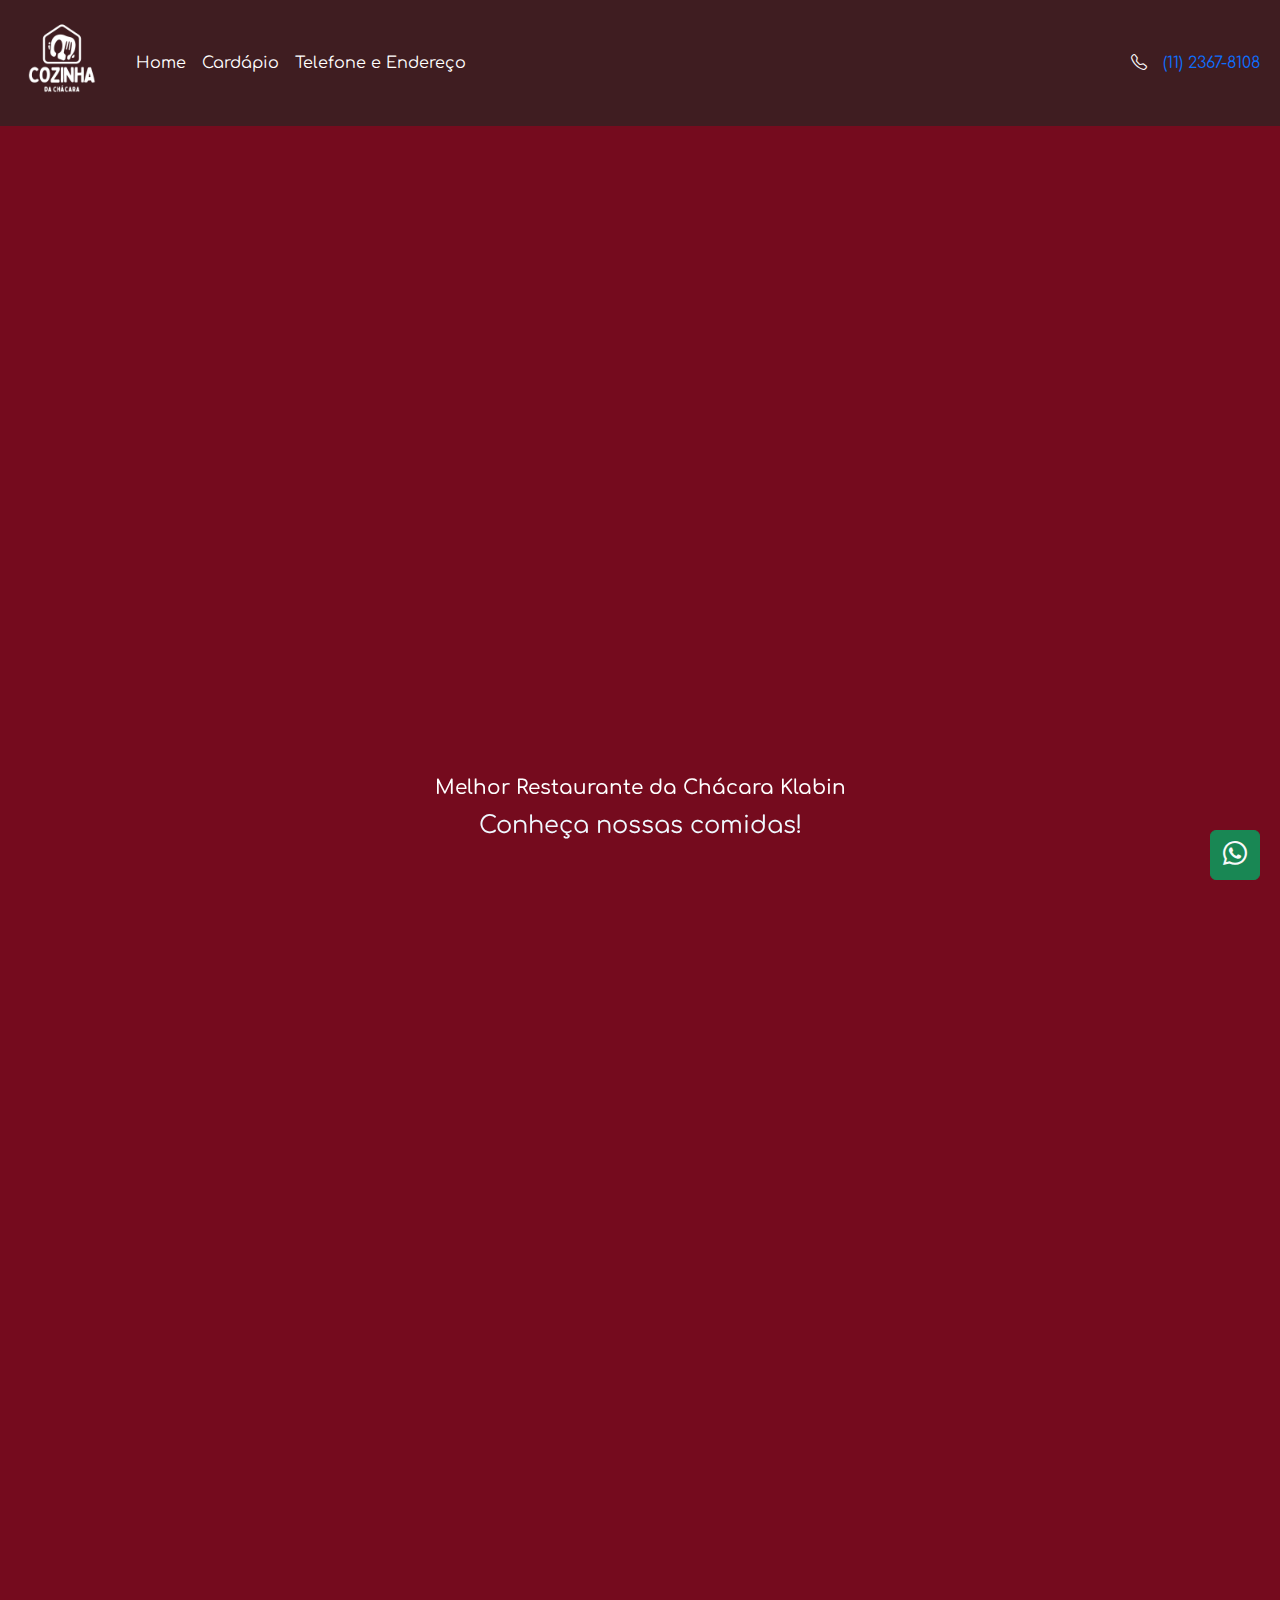
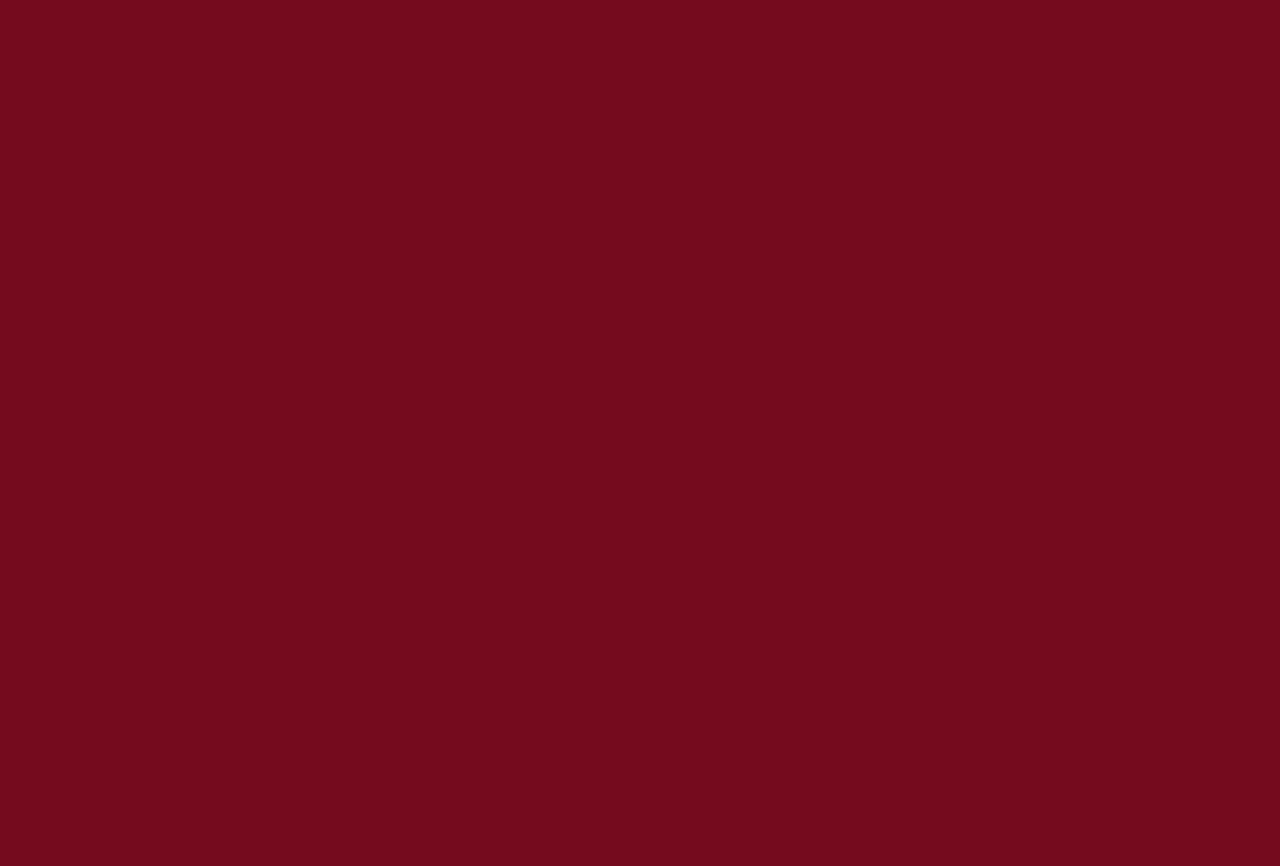
==== SiteCozinha/index.html @ b2583a29 "atualização 8 - finalizado" ====
<!DOCTYPE html>
<html lang="pt-br">
<head>
    <meta charset="UTF-8">
    <meta name="viewport" content="width=device-width, initial-scale=1.0">
    <title>Cozinha da Chácara</title>
    <link href="https://cdn.jsdelivr.net/npm/bootstrap@5.3.3/dist/css/bootstrap.min.css" rel="stylesheet" integrity="sha384-QWTKZyjpPEjISv5WaRU9OFeRpok6YctnYmDr5pNlyT2bRjXh0JMhjY6hW+ALEwIH" crossorigin="anonymous">
    <link rel="stylesheet" href="https://cdn.jsdelivr.net/npm/bootstrap-icons@1.11.3/font/bootstrap-icons.min.css">   
    <link rel="stylesheet" href="css/style.css">
    <link rel="icon" type="image/x-icon" href="assets/LOGOPNGCASA.png">
    <style>
        .container {
            overflow: hidden; 
        }

        #left-image {
            transform: translateX(-100%); 
            opacity: 0; 
            transition: transform 0.5s ease, opacity 0.5s ease; 
        }

        #right-image {
            transform: translateX(100%);
            opacity: 0; 
            transition: transform 0.5s ease, opacity 0.5s ease; 
        }

       
        .container.animate #left-image {
            transform: translateX(0); 
            opacity: 1; 
        }

        .container.animate #right-image {
            transform: translateX(0); 
            opacity: 1; 
        }
    </style>
</head>
<body>
    <nav class="navbar navbar-expand-lg">
        <div class="container-fluid">
            <a class="navbar-brand" href="/SiteCozinha/index.html"><img src="assets/logoCozinha.png" width="100px" alt=""></a>
            <button class="navbar-toggler bg-white" type="button" data-bs-toggle="collapse" data-bs-target="#navbarNav" aria-controls="navbarNav" aria-expanded="false" aria-label="Toggle navigation">
                <span class="navbar-toggler-icon"></span>
            </button>
            <div class="collapse navbar-collapse" id="navbarNav">
                <ul class="navbar-nav">
                    <li class="nav-item">
                        <a id="nav_texto" class="nav-link active" aria-current="page" href="index.html">Home</a>
                    </li>
                    <li class="nav-item">
                        <a id="nav_texto" class="nav-link active" href="index.html">Cardápio</a>
                    </li>
                    <li class="nav-item">
                        <a id="nav_texto" class="nav-link active" href="telefone.html">Telefone e Endereço</a>
                    </li>
                </ul>
                <div class="ms-auto d-flex p-2">
                    <i class="bi bi-telephone text-light fs-6 mx-3"></i ```html
                    <h4 class="text-light fs-5 "><a id="wp" href="https://wa.me/5511986812832" target="_blank">(11) 2367-8108</a></h4>
                </div>
            </div>
        </div>
    </nav>

    <main>
        <div id="carouselExampleCaptions" class="carousel slide">
            <div class="carousel-inner">
                <div class="carousel-item active">
                    <video autoplay loop muted src="assets/COZINHA DA CHÁCARA (2).mp4"></video>
                    <div class="carousel-caption d-none d-md-block">
                        <h5>Melhor Restaurante da Chácara Klabin</h5>
                        <p>Conheça nossas comidas!</p>
                    </div>
                </div>
            </div>
        </div>

        <div class="floating-buttons">
            <a href="https://wa.me/5511986812832" class="btn text-light btn-success">
                <i class="bi bi-whatsapp fs-4"></i>
            </a>
        </div>

        <div id="cardapio" class="d-flex flex-row col-12 justify-content-between align-items-center ">
            <div class="line col-2 col-md-4 "></div>
            <img src="/SiteCozinha/assets/cardapio2.png" class="d-flex align-items-center" alt="cardapio da cozinha da chácara">
            <div class="line col-2 col-md-4"> </div>
        </div>

        <div class="barra">
            <ul class="d-flex flex-column flex-md-row justify-content-around align-items-center">
                <li class="fs-3 my-4 menu ">
                    <a id="obj_cardapio" href="secComida.html">Comidas</a>                 
                </li>
                <li class="fs-3 my-4 menu"> 
                    <a id="obj_cardapio" href="secBebidas.html">Bebidas</a> 
                </li>
                <li class="fs-3 my-4 menu">    
                    <a id="obj_cardapio" href="secHappy.html">Happy Hour</a> 
                </li>
                <li class="fs-3 my-4 menu">
                    <a id="obj_cardapio" href="secCafeManha.html">Café da manhã</a>
                </li>
            </ul>
        </div>

        <div class="line col-12 col-md-12 "></div>

        <div class="container">
            <div class="row">
                <div class="col-12 col-sm-5">
                    <img src="assets/verdurasHome.png" class="img-fluid" alt="" id="left-image">
                </div>
                <div class="col-12 col-sm-7">
                    <img src="assets/qualiadeHome.png" class="img-fluid" alt="" id="right-image">
                    <p>O Cozinha da Chácara é o destino ideal para quem busca uma experiência gastronômica saudável e saborosa. Localizado na charmosa Chácara Klabin, o restaurante oferece pratos frescos e de alta qualidade, preparados com ingredientes selecionados e um toque especial de criatividade. Com um cardápio que celebra o melhor da culinária saudável, o Cozinha da Chácara proporciona um ambiente acolhedor e autêntico, perfeito para desfrutar de refeições nutritivas sem abrir mão do sabor.</p>
                </div>
            </div>
        </div>
    </main>

    <footer id="foot" class="row bg-dark d-flex flex-row">
        <nav class="col-12">
            <ul class="column-6 my-5">
                <li class="mb-2"> <a class="text-light" href="https://www.facebook.com/cozinhadachacara/" target="_blank"><i class="bi bi-facebook"></i> Facebook</a></li>
                <li class="mb-2"><a class="text-light" href="https://www.instagram.com/cozinhadachacara/" target="_blank"><i class="bi bi-instagram"></i> Instragram</a></li>
                <li class="mb-2"> <a class="text-light" href="telefone.html"><i class="bi bi-telephone"></i> Telefone</a></li>
                <li class="mb-2"><a class="text-light" href="https://www.google.com/maps/dir//Rua+Vergueiro,+3804+-+Vila+Mariana,+São+Paulo+-+SP,+04102-002/@-23.5929731,-46.712613,33131m/data=!3m1!1e3!4m8!4m7!1m0!1m5!1m1!1s0x94ce5bd2ed911103:0x8f3b04964ad7088b!2m2!1d-46.6302114!2d-23.5929948?entry=ttu&g_ep=EgoyMDI0MTAyMy4wIKXMDSoASAFQAw%3D%3D" target="_blank"><i class="bi bi-geo-alt-fill"></i> Endereço</a></li>
                <li class="mb-2"><a class="text-light" href="https://www.linkedin.com/in/manuelaflorenca/" target="_blank"><i class="bi bi-linkedin"></i> Desenvolvedora do Site</a></li>
            </ul>
        </nav>
    </footer>

    <script src="https://cdn.jsdelivr.net/npm/bootstrap@5.3.3/dist/js/bootstrap.bundle.min.js" integrity="sha384-YvpcrYf0tY3lHB60NNkmXc5s9fDVZLESaAA55NDzOxhy9GkcIdslK1eN7N6jIeHz" crossorigin="anonymous"></script>  
    <script src="/SiteCozinha/script.js"></script>
</body>
</html>
---- SiteCozinha/css/style.css ----
@import url('https://fonts.googleapis.com/css2?family=Comfortaa:wght@300..700&display=swap');
* {
    margin: 0;
    padding: 0;
    box-sizing: border-box;
    font-family: "Comfortaa", sans-serif;
    font-optical-sizing: auto;
   
}

html, body {
    background-color: #750B1E;
    margin: 0;
    padding: 0;
    width: 100%;
    height: 100%;
    overflow-x: hidden; 
}

.container {
    overflow: hidden; 
}

.carousel,
.carousel-inner,
.carousel-item {
    width: 100%; 
    height: 100vh; 
}

.carousel-item video {
    width: 100%;
    height: 100%;
    object-fit: cover; 
}


nav {
    background-color: #3F1D21;

}

.navbar {
    position: fixed;
    top: 0;
    width: 100%;
    z-index: 1000; 
}

#nav_texto {

    color: #fff;

}

#nav_texto:hover {
    color: #6d6c6c;
}

#obj_cardapio {

    color: #750B1E ;
    transition: 0.5s;

}

#obj_cardapio:hover {

    font-size: 2.40rem;

}


.carousel,
.carousel-inner,
.carousel-item {
    width: 100vw;
    height: 100vh;
}

.carousel-item video {
    width: 100%;
    height: 100%;
    object-fit: cover; 
}

.carousel-caption {
    bottom: 20px; /
}

@media (max-width: 768px) {
    .carousel-caption h5 {
        font-size: 1.2rem;
    }

    .carousel-caption p {
        font-size: 0.5rem;
    }
}


main {

    width: 100%;

}

main h1 {
    color: white;    
}

#sobre {
    background-image: url("/SiteCozinha/assets/flat-lay-delicious-brazilian-food-arrangement.jpg");
    padding: 50px 30px 50px 30px;
    background-repeat: no-repeat;
    background-size: cover;
    opacity: 0.5;
    text-align: justify;
 
}
.fundo{
    background-color: #F4EADE;
    background-repeat: no-repeat;
    background-size: cover;
}

h3{
    font-size: 4em;
    color: #3F1D21;
}

.card2 {

    background-color:rgba(63, 29, 33, 0.7);
    border-radius: 10px;
    color: #fff;
    
}


p {
    color: aliceblue;
    font-size: 1.5em;
}



.card {
    background-color: transparent;
    border: none;
}


.card {
    transition: transform 0.3s ease;
}

.card:hover {
    transform: scale(1.05);
}


.card_alimento{
    box-shadow: rgba(0, 0, 0, 0.1) 0px 4px 6px -1px, rgba(0, 0, 0, 0.06) 0px 2px 4px -1px;
    border-radius: 10px;
}


.img_comida{
    border-radius: 10px 10px 0px 0;

}
.line{
    background-color: #fff;
    height: 5px;
}
.text_card{
   background-color: #750B1E;
   
}


.card {
    border-radius: 20px 
}



footer {
    background-color: #750B1E;
    color: #fff;
}

footer a {
    color: #ffffff; 
    text-decoration: none; 
}

footer a:hover {
    color: darkgray; 
}

footer button {
    border: none; 
    background: none; 
    padding: 0;
    cursor: pointer; 
}

a {
    text-decoration: none;

}

ul {
    list-style-type: none; /* Remove as bolinhas */
}

a:visited {
    color: gray;
}

a:hover {
    color: darkgray;
}

.menu_card{
    background-image: url(/SiteCozinha/assets/cardCostela3.png);
    background-size: cover;
    background-repeat: no-repeat;
}

.menu{
    color: #750B1E;
    cursor: pointer;
}
.menu:hover{
color: #3F1D21;
}

.menu a {
    color: #750B1E;
}

/* ca */

/* Estilização da barra de navegação */
.barra {
  background-color: #F4EADE;
  padding: 20px 0; 
  box-shadow: 0 6px 12px rgba(0, 0, 0, 0.1); 
}

/* Estilo dos itens de menu */
.barra ul {
  display: flex;
  flex-direction: column;
  flex-wrap: wrap;
  justify-content: center;
  gap: 10px;
  padding: 0;
  margin: 0;
  list-style: none; 
}

@media (min-width: 768px) {
  .barra ul {
    flex-direction: row; 
  }
}

/* Estilo dos links */
.menu a {
  color: #750B1E;
  font-size: 1.2rem;
  font-weight: 500;
  text-decoration: none;
  padding: 12px 20px; 
  border-radius: 6px; 
  transition: color 0.3s ease, background-color 0.3s ease, transform 0.3s ease; 
}

/* Efeito hover */
.menu a:hover {
  color: #750B1E;
  transform: translateY(-4px); 
}

/* Linha abaixo da barra */
.line {
  height: 3px;
  background: linear-gradient(to right, #ffffff, #ffffff);
  margin-top: 15px;
  border-radius: 2px; 
}


/*  */

.card-group {
    display: flex;
    gap: 20px;
    justify-content: center;

  }
  
  .card {
    border: none; 
    border-radius: 10px; 
    overflow: hidden; 
    box-shadow: 0 4px 8px rgba(0, 0, 0, 0.2); 
    transition: transform 0.3s ease, box-shadow 0.3s ease;
  }
  
  .card:hover {
    transform: translateY(-5px); 
    box-shadow: 0 8px 16px rgba(0, 0, 0, 0.3);
    cursor: pointer; 
  }
  
  .card-img-top {
    width: 100%; 
    height: auto;
    object-fit: cover; 
  }

  /* botaão fixo */
  
.floating-buttons {
    position: fixed; /* Fixa o botão na tela */
    bottom: 20px; /* Distância do fundo da tela */
    right: 20px; /* Distância da direita da tela */
    z-index: 1000; /* Garante que o botão fique acima de outros elementos */
}
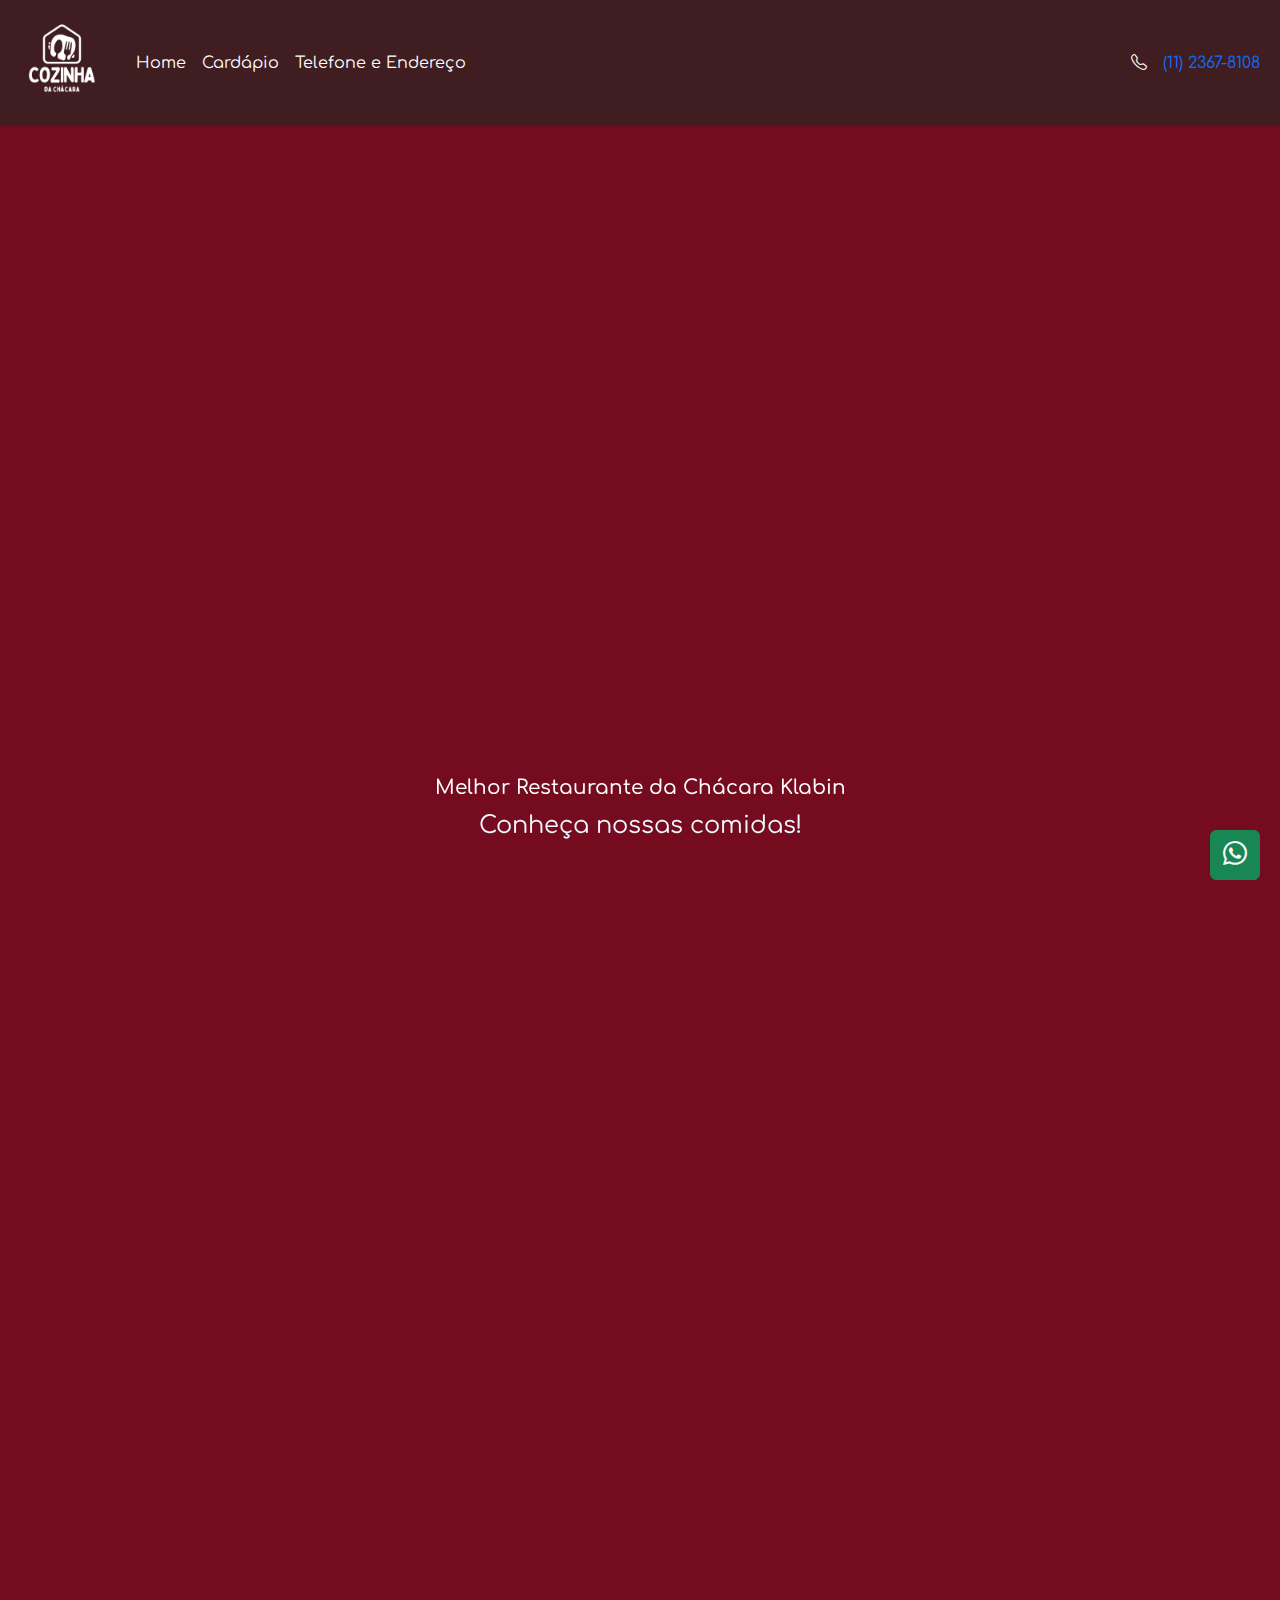
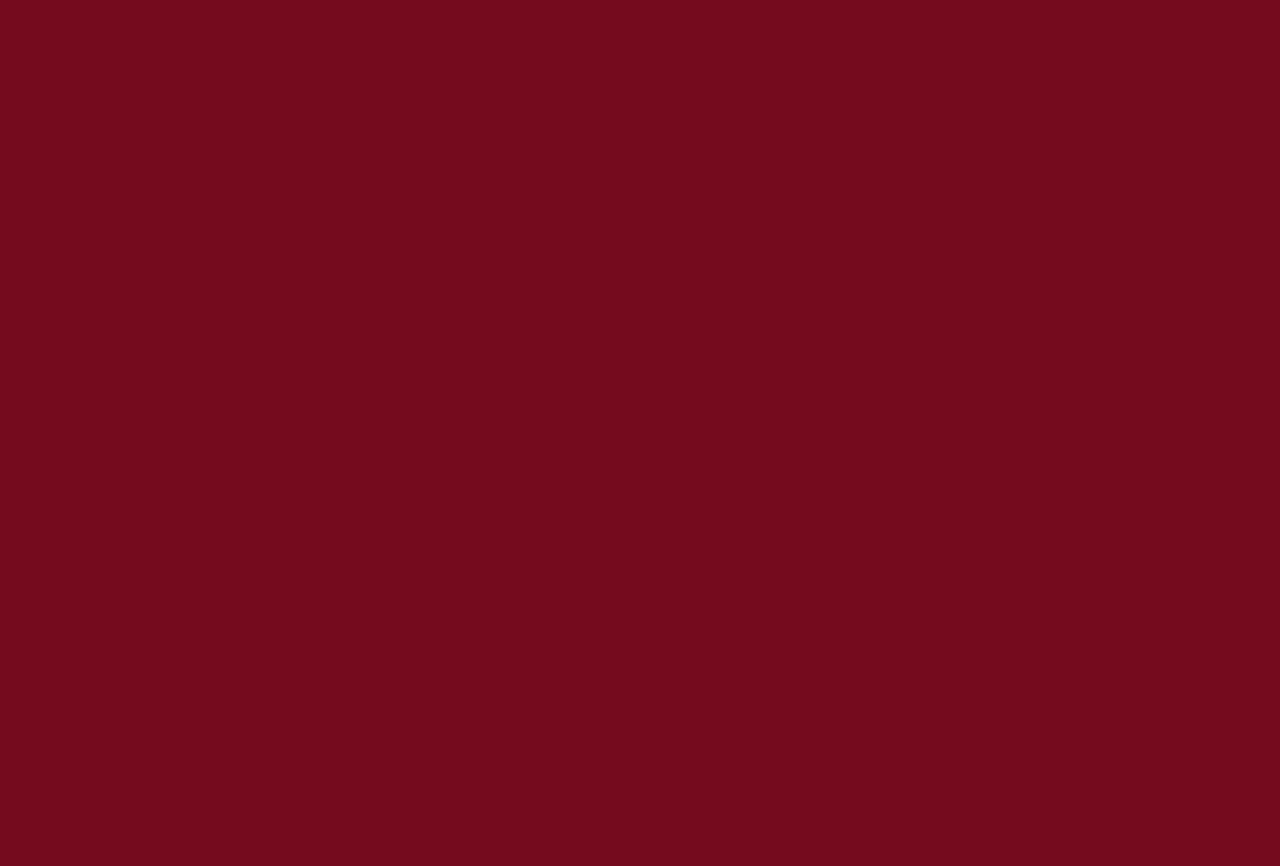
==== commit d28de6df: "Verificando" ====
--- a/SiteCozinha/index.html
+++ b/SiteCozinha/index.html
@@ -85,7 +85,7 @@
 
         <div id="cardapio" class="d-flex flex-row col-12 justify-content-between align-items-center ">
             <div class="line col-2 col-md-4 "></div>
-            <img src="/SiteCozinha/assets/cardapio2.png" class="d-flex align-items-center" alt="cardapio da cozinha da chácara">
+            <img src="assets/cardapio2.png" class="d-flex align-items-center" alt="cardapio da cozinha da chácara">
             <div class="line col-2 col-md-4"> </div>
         </div>
 
@@ -102,6 +102,9 @@
                 </li>
                 <li class="fs-3 my-4 menu">
                     <a id="obj_cardapio" href="secCafeManha.html">Café da manhã</a>
+                </li>
+                <li class="fs-3 my-4 menu">
+                    <a id="obj_cardapio" href="sobremessas.html">Sobremessas</a>
                 </li>
             </ul>
         </div>
--- a/SiteCozinha/css/style.css
+++ b/SiteCozinha/css/style.css
@@ -165,7 +165,6 @@
     border-radius: 10px;
 }
 
-
 .img_comida{
     border-radius: 10px 10px 0px 0;
 
@@ -174,11 +173,6 @@
     background-color: #fff;
     height: 5px;
 }
-.text_card{
-   background-color: #750B1E;
-   
-}
-
 
 .card {
     border-radius: 20px 
@@ -327,8 +321,14 @@
   /* botaão fixo */
   
 .floating-buttons {
-    position: fixed; /* Fixa o botão na tela */
-    bottom: 20px; /* Distância do fundo da tela */
-    right: 20px; /* Distância da direita da tela */
-    z-index: 1000; /* Garante que o botão fique acima de outros elementos */
-}
+    position: fixed; 
+    bottom: 20px;
+    right: 20px; 
+    z-index: 1000;
+}
+
+#left-image, #right-image {
+    /* Remova a animação para teste */
+    transform: translateX(-100%); 
+
+}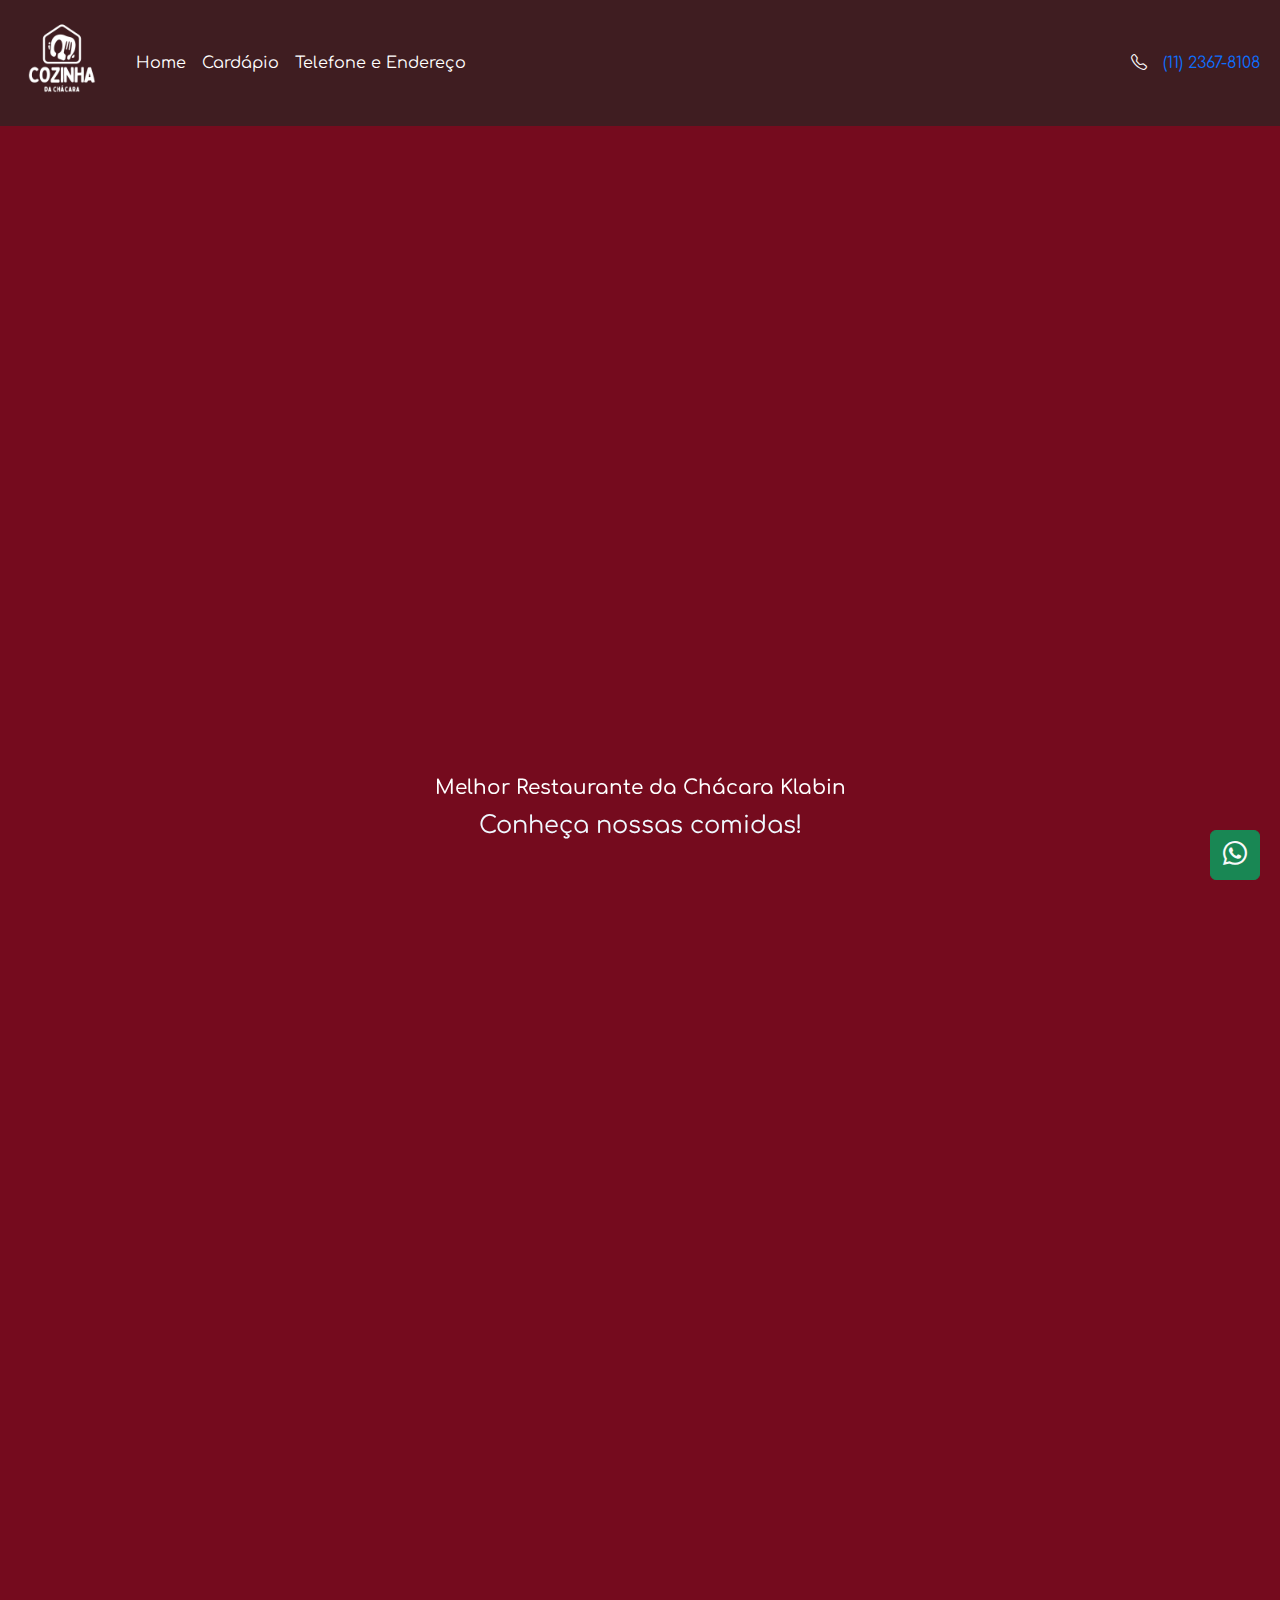
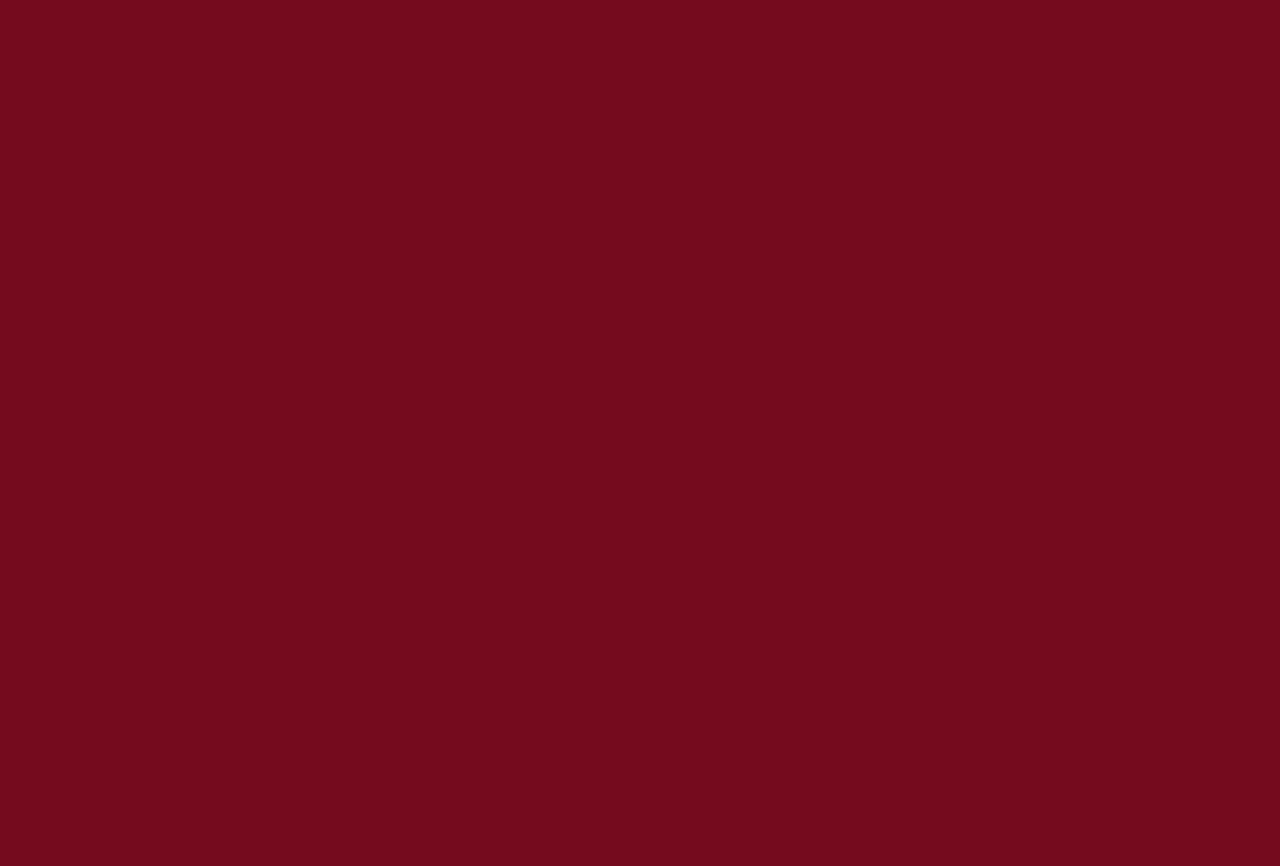
==== commit 4bc4b207: "verificando2" ====
--- a/SiteCozinha/index.html
+++ b/SiteCozinha/index.html
@@ -114,7 +114,7 @@
         <div class="container">
             <div class="row">
                 <div class="col-12 col-sm-5">
-                    <img src="assets/verdurasHome.png" class="img-fluid" alt="" id="left-image">
+                    <img src="cardapio2.png" class="img-fluid" alt="" id="left-image">
                 </div>
                 <div class="col-12 col-sm-7">
                     <img src="assets/qualiadeHome.png" class="img-fluid" alt="" id="right-image">
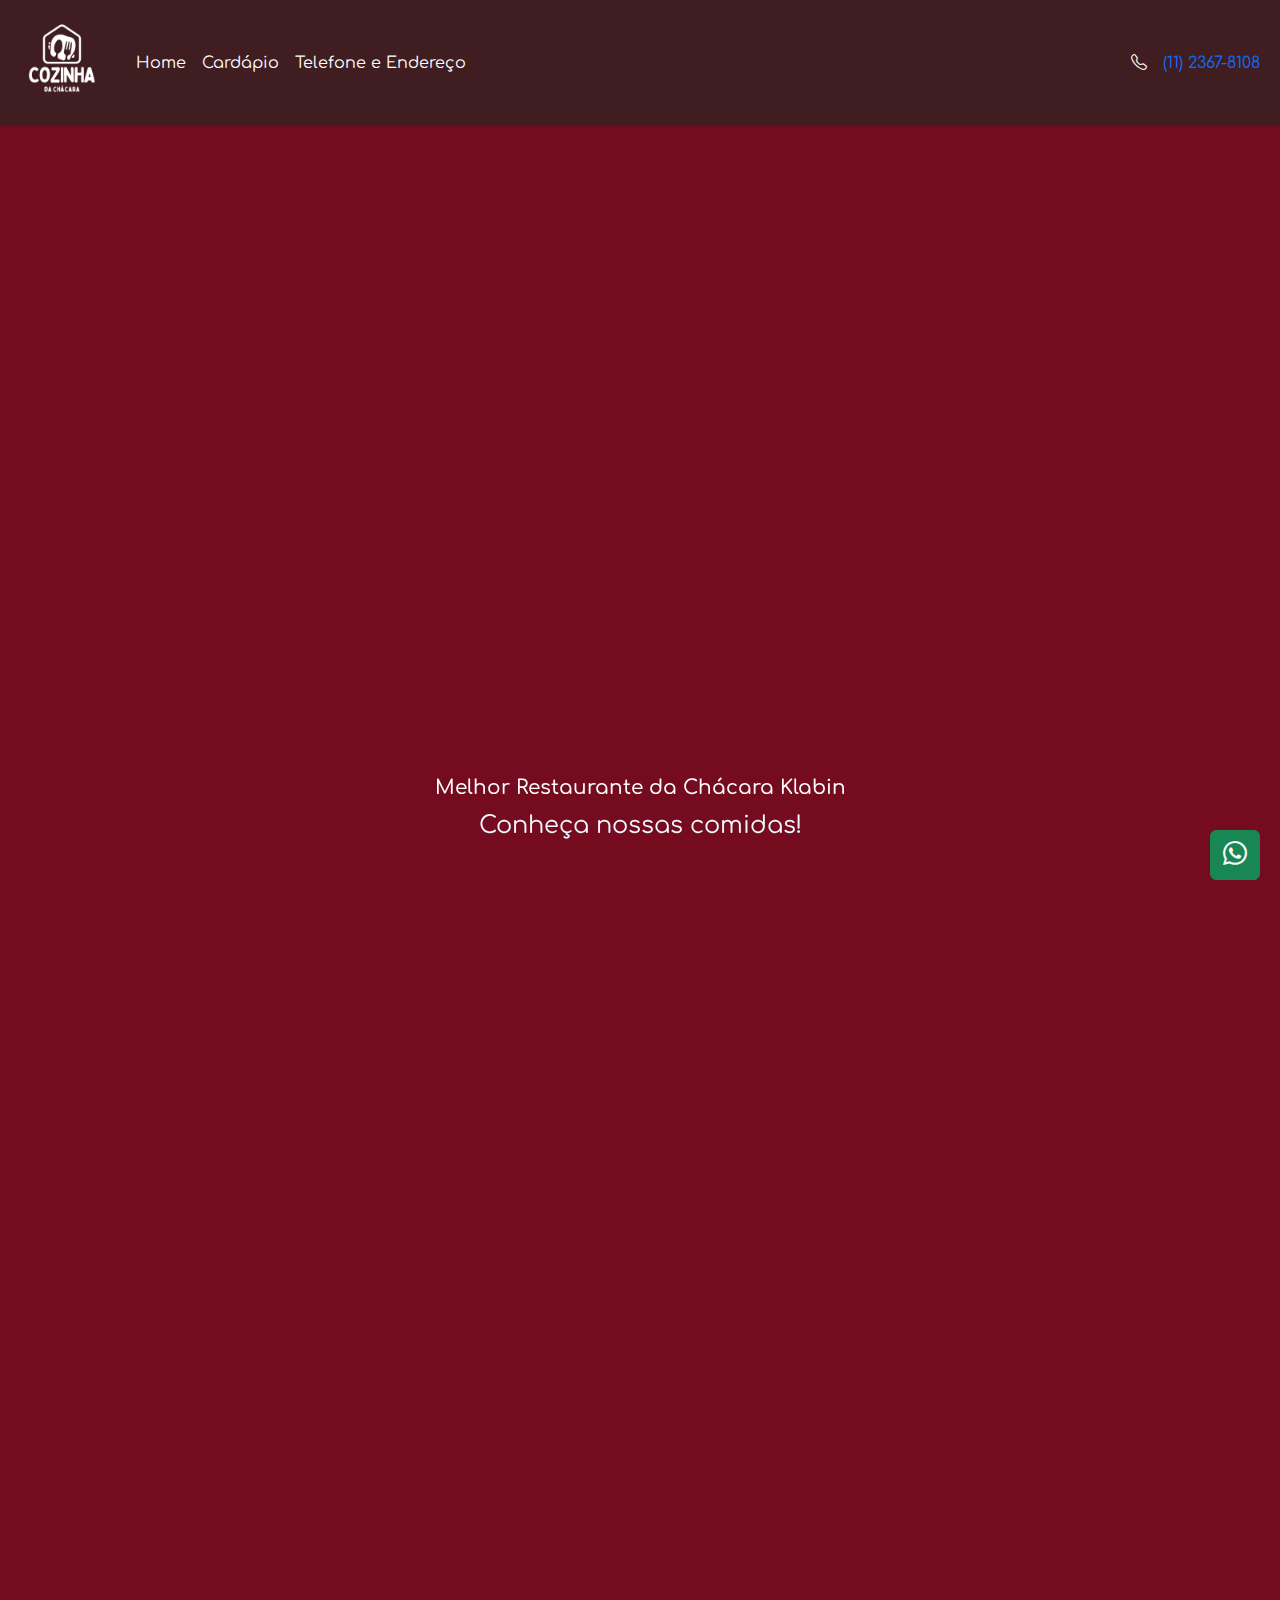
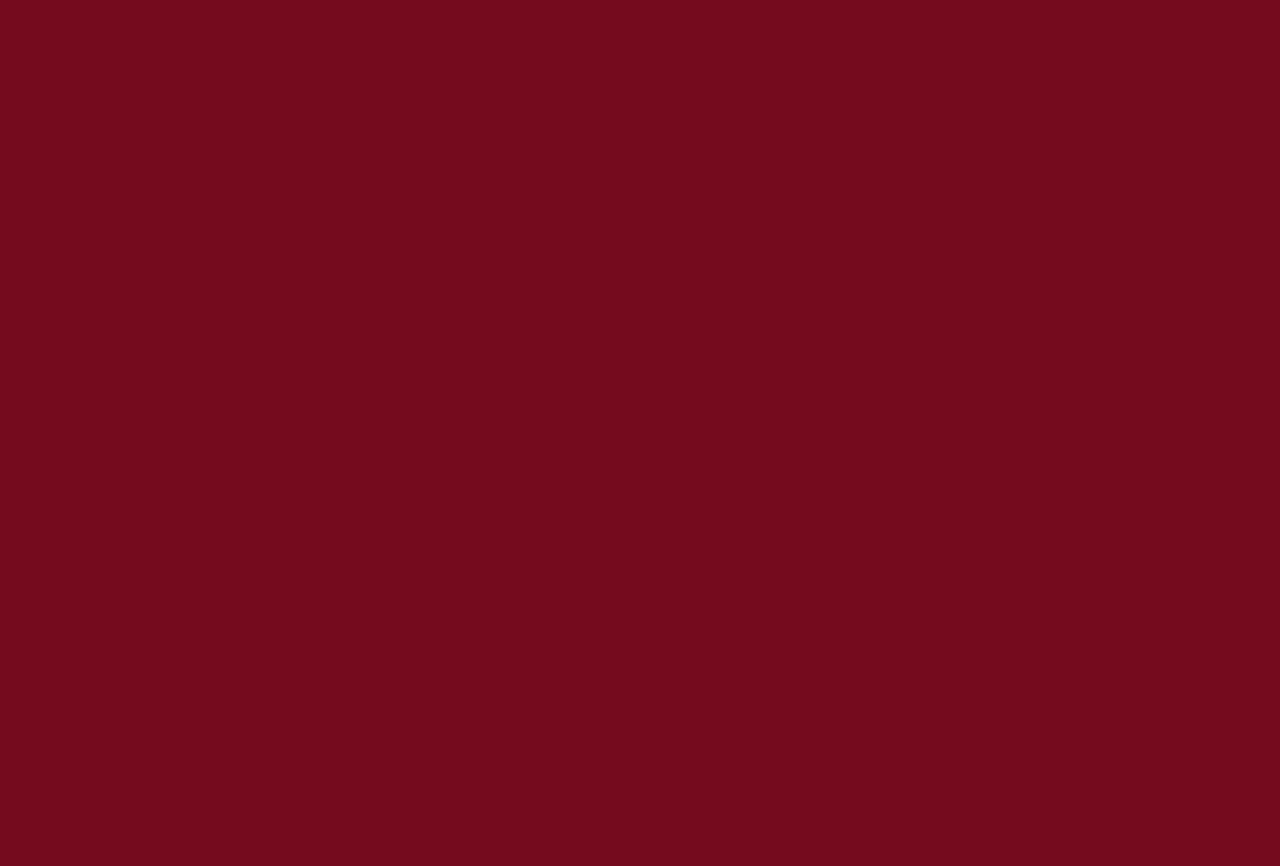
==== commit 9eb3d41a: "Verificando imagens" ====
--- a/SiteCozinha/index.html
+++ b/SiteCozinha/index.html
@@ -114,10 +114,10 @@
         <div class="container">
             <div class="row">
                 <div class="col-12 col-sm-5">
-                    <img src="cardapio2.png" class="img-fluid" alt="" id="left-image">
+                    <img src="./assets/verdurasHome.png" class="img-fluid" alt="" id="left-image">
                 </div>
                 <div class="col-12 col-sm-7">
-                    <img src="assets/qualiadeHome.png" class="img-fluid" alt="" id="right-image">
+                    <img src="./assets/qualiadeHome.png" class="img-fluid" alt="" id="right-image">
                     <p>O Cozinha da Chácara é o destino ideal para quem busca uma experiência gastronômica saudável e saborosa. Localizado na charmosa Chácara Klabin, o restaurante oferece pratos frescos e de alta qualidade, preparados com ingredientes selecionados e um toque especial de criatividade. Com um cardápio que celebra o melhor da culinária saudável, o Cozinha da Chácara proporciona um ambiente acolhedor e autêntico, perfeito para desfrutar de refeições nutritivas sem abrir mão do sabor.</p>
                 </div>
             </div>
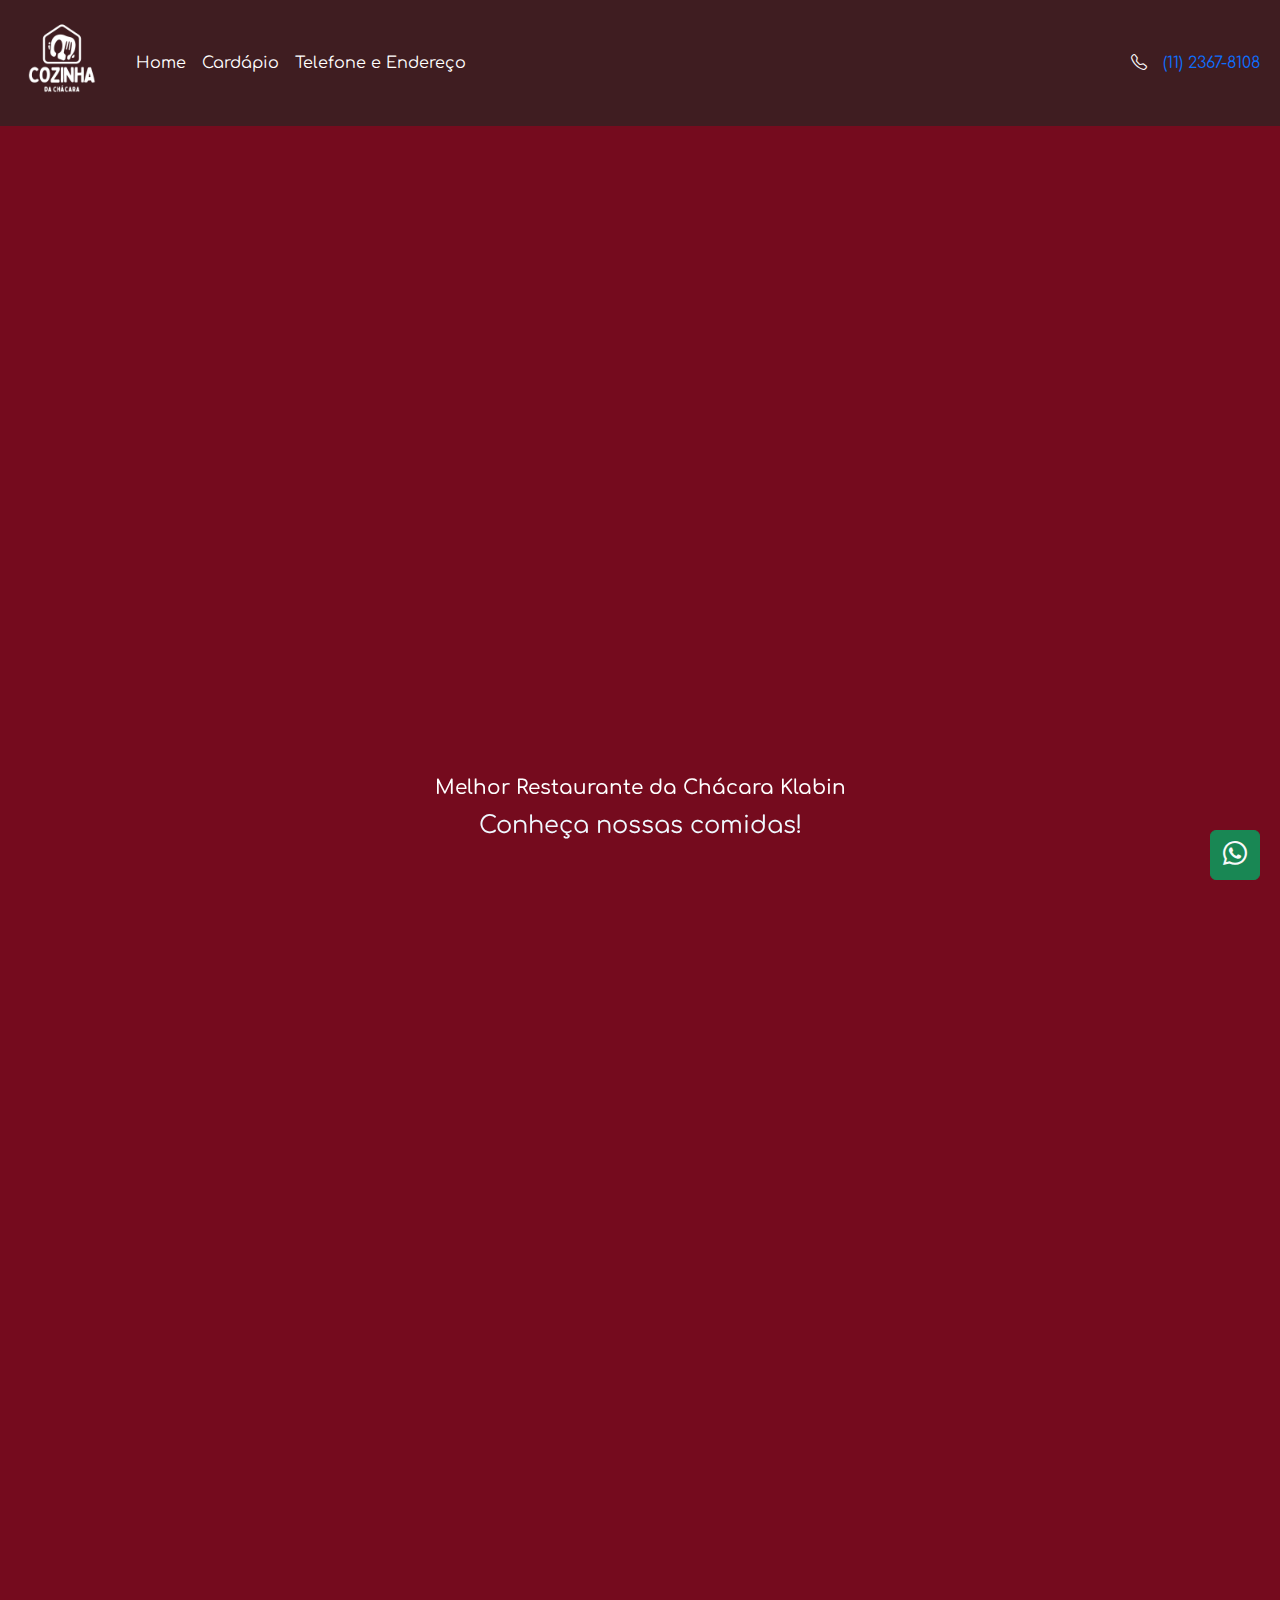
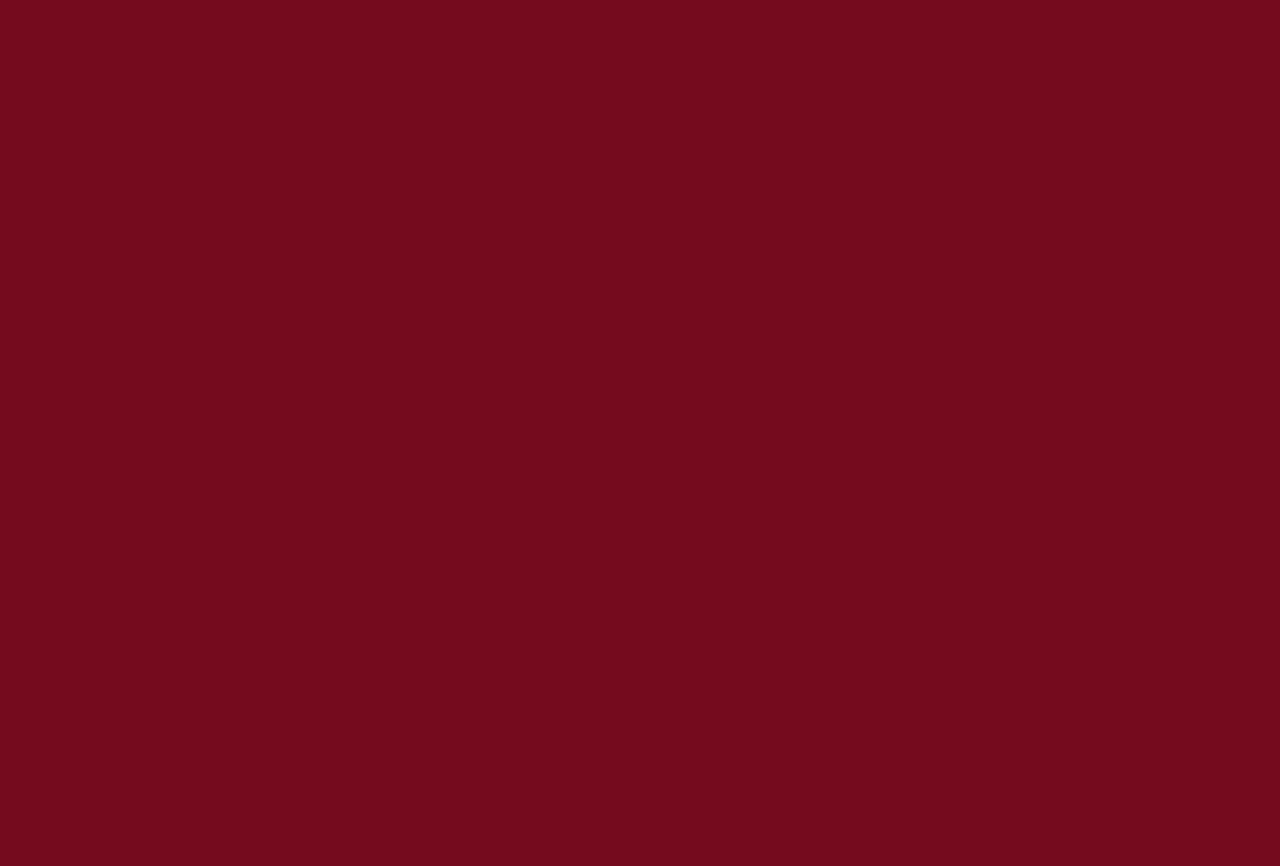
==== commit a457e6ae: "Arrumando o script" ====
--- a/SiteCozinha/index.html
+++ b/SiteCozinha/index.html
@@ -137,6 +137,6 @@
     </footer>
 
     <script src="https://cdn.jsdelivr.net/npm/bootstrap@5.3.3/dist/js/bootstrap.bundle.min.js" integrity="sha384-YvpcrYf0tY3lHB60NNkmXc5s9fDVZLESaAA55NDzOxhy9GkcIdslK1eN7N6jIeHz" crossorigin="anonymous"></script>  
-    <script src="/SiteCozinha/script.js"></script>
+    <script src="script.js"></script>
 </body>
 </html>